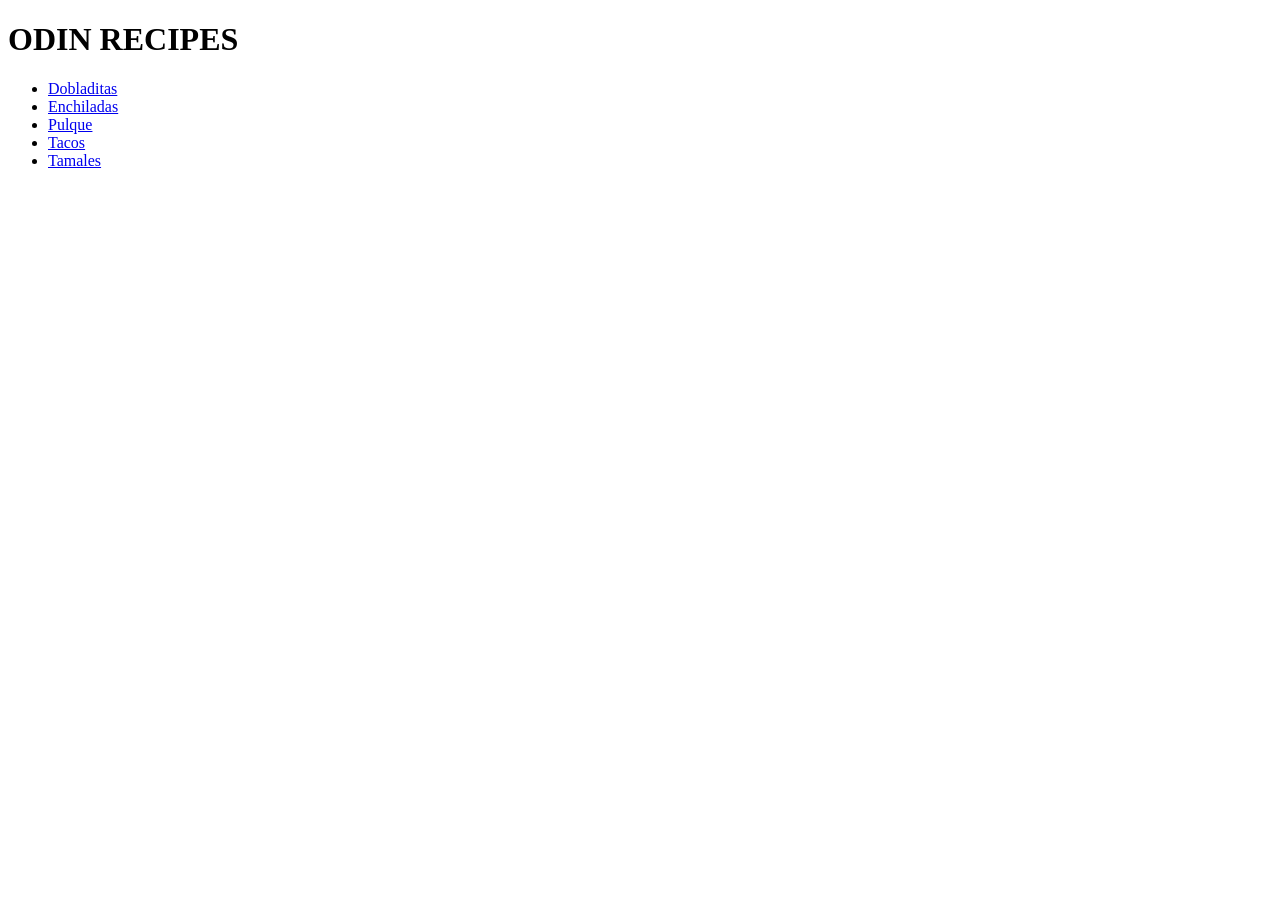
==== index.html @ 3286dad8 "feat: add recipe pages and tamales recipe draft" ====
<!DOCTYPE html>
<html lang="en">
<head>
    <meta charset="UTF-8">
    <meta name="viewport" content="width=device-width, initial-scale=1.0">
    <title>Document</title>
</head>
<body>
    <h1>ODIN RECIPES</H1>
</body>
</html>

<ul>
   <li><a href="./recipes/dobladitas.html">Dobladitas</a></li>
   <li><a href="./recipes/enchiladas.html">Enchiladas</a></li>
   <li><a href="./recipes/pulque.html">Pulque</a></li>
   <li><a href="./recipes/tacos.html">Tacos</a></li>
   <li><a href="./recipes/tamales.html">Tamales</a></li>
</ul>
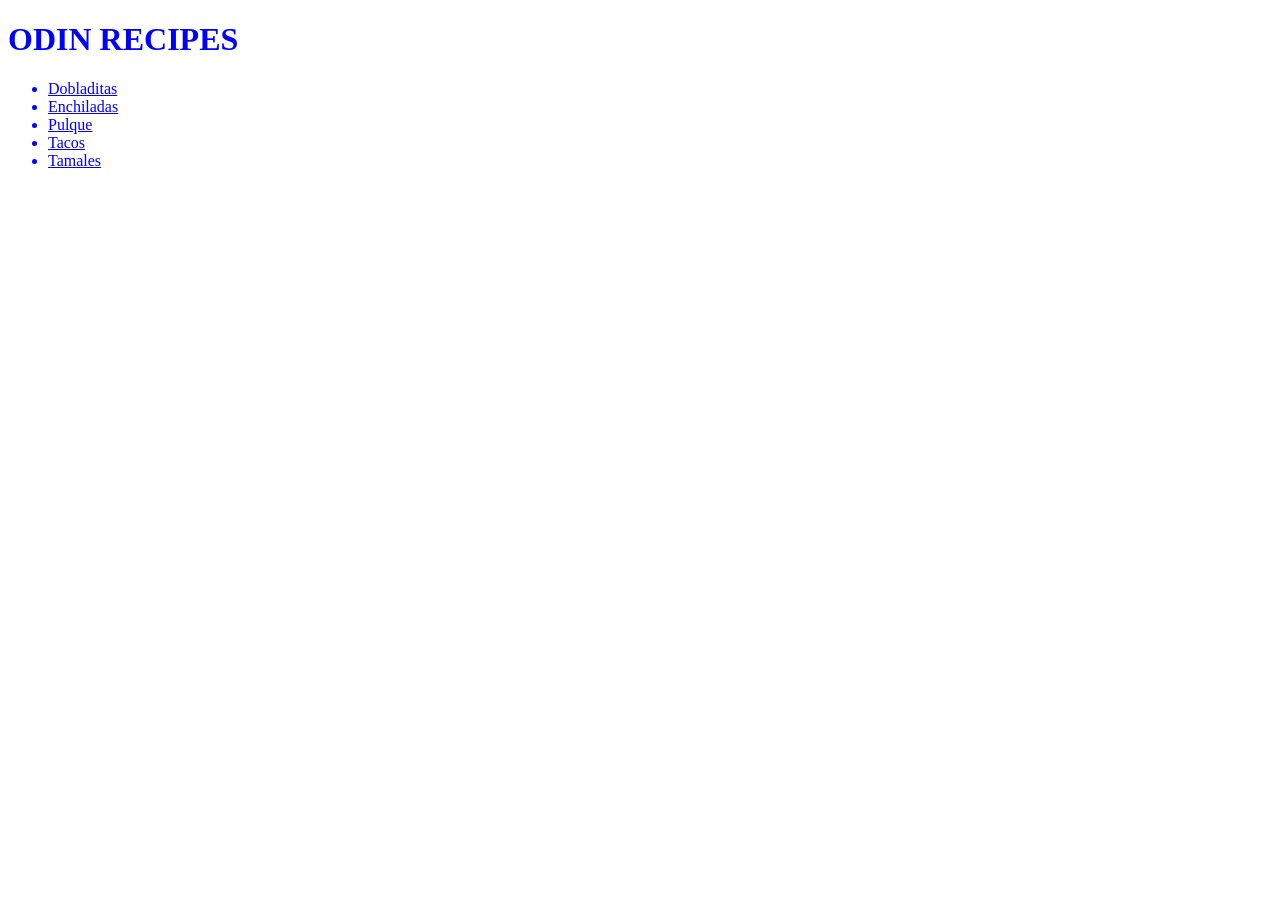
==== commit 1a3dfb15: "feat: replace recipe pages and update internal navigation links" ====
--- a/index.html
+++ b/index.html
@@ -17,3 +17,9 @@
    <li><a href="./recipes/tacos.html">Tacos</a></li>
    <li><a href="./recipes/tamales.html">Tamales</a></li>
 </ul>
+
+<!-- index.html -->
+
+<head>
+  <link rel="stylesheet" href="styles.css">
+</head>
--- a/styles.css
+++ b/styles.css
@@ -0,0 +1,9 @@
+* {
+  color: blue;
+}
+
+/*Tamales*/
+
+div {
+    color: white
+}
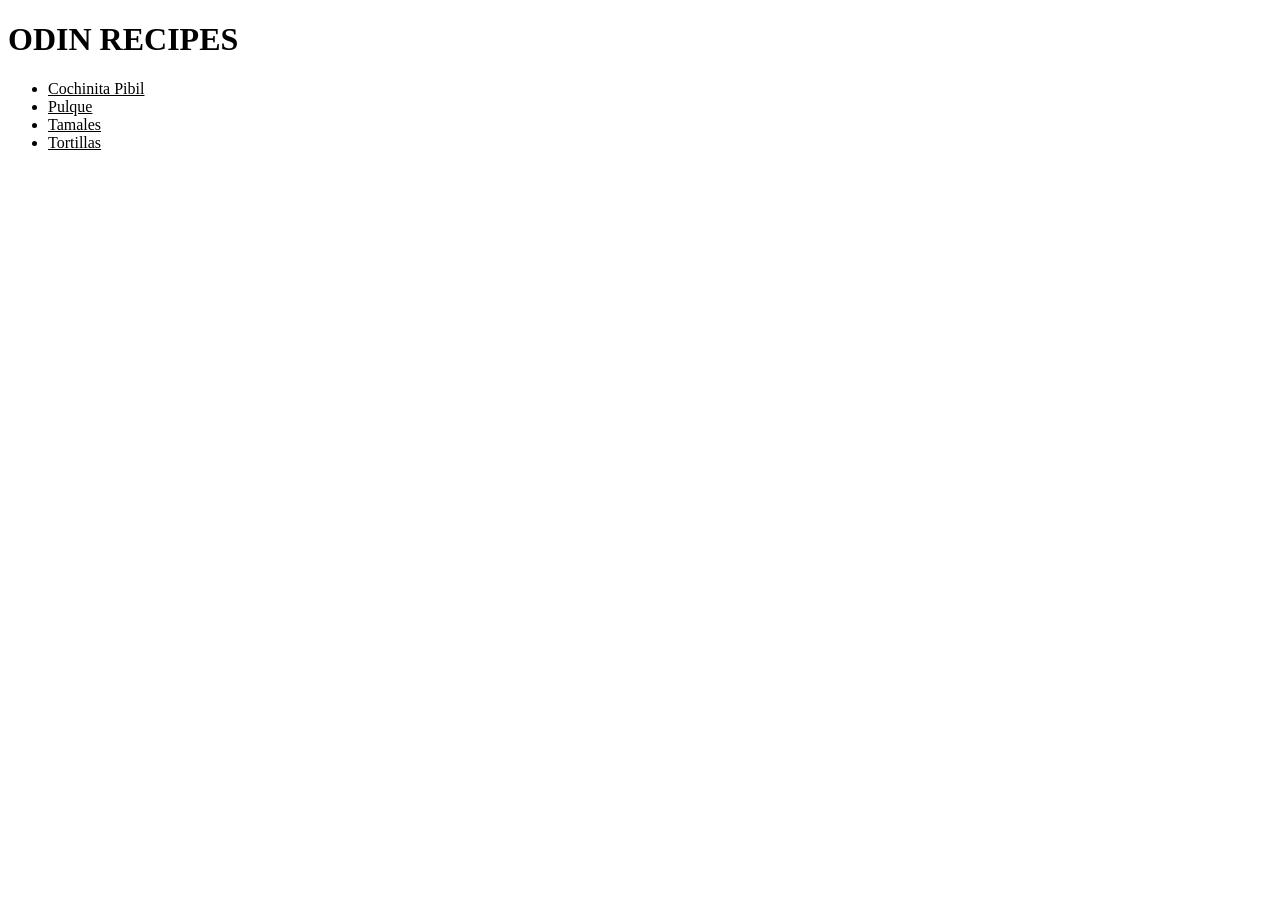
==== commit 292e5002: "docs: second version of readme" ====
--- a/index.html
+++ b/index.html
@@ -11,11 +11,10 @@
 </html>
 
 <ul>
-   <li><a href="./recipes/dobladitas.html">Dobladitas</a></li>
-   <li><a href="./recipes/enchiladas.html">Enchiladas</a></li>
-   <li><a href="./recipes/pulque.html">Pulque</a></li>
-   <li><a href="./recipes/tacos.html">Tacos</a></li>
-   <li><a href="./recipes/tamales.html">Tamales</a></li>
+    <li><a href="./recipes/cochinita-pibil.html">Cochinita Pibil</a></li>
+    <li><a href="./recipes/pulque.html">Pulque</a></li>
+    <li><a href="./recipes/tamales.html">Tamales</a></li>
+    <li><a href="./recipes/tortillas.html">Tortillas</a></li>
 </ul>
 
 <!-- index.html -->
--- a/styles.css
+++ b/styles.css
@@ -1,9 +1,6 @@
 * {
-  color: blue;
+  color: black;
 }
 
 /*Tamales*/
 
-div {
-    color: white
-}
